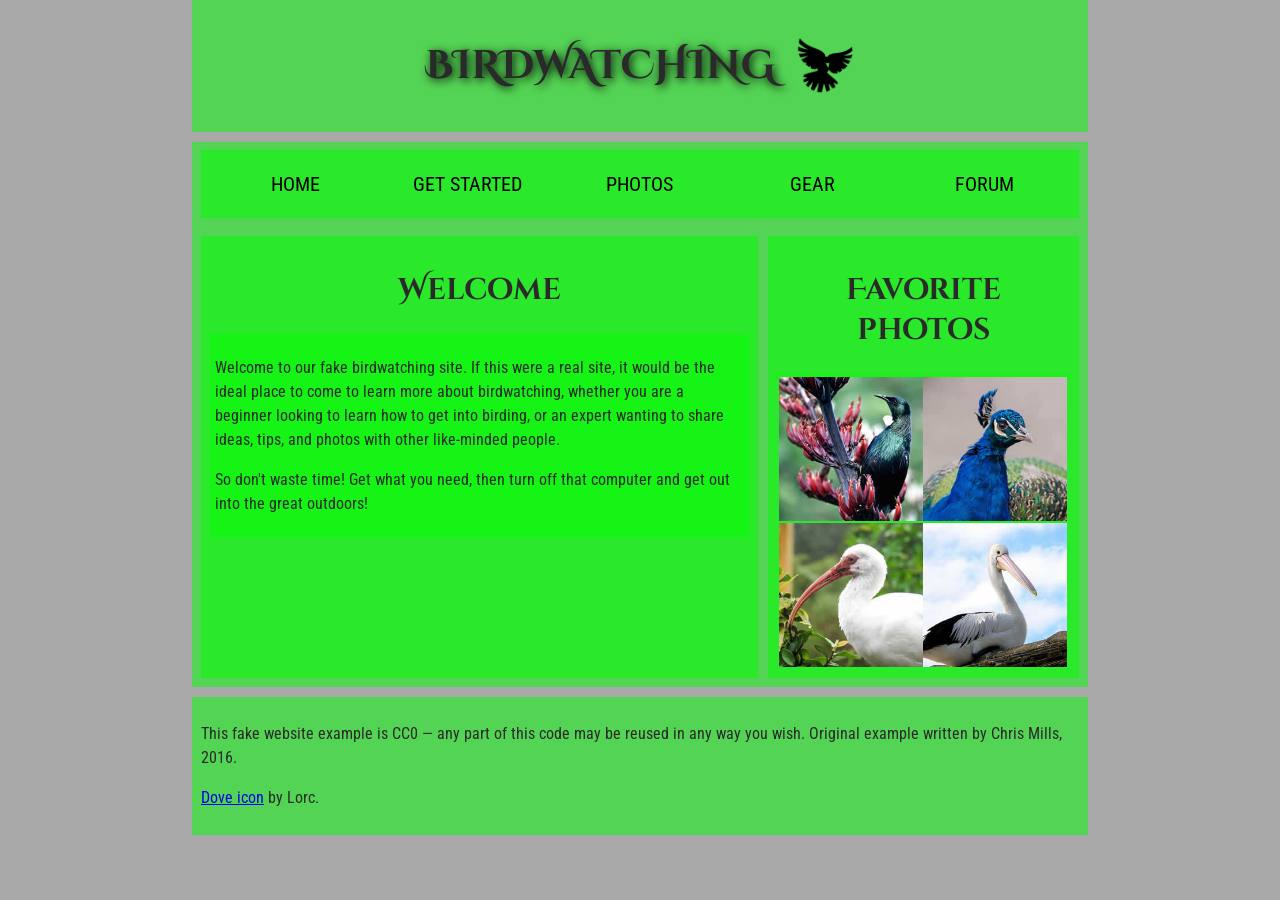
==== wa/wa4/wa4.html @ 0c589b5d "wa4 create and complete" ====
<!doctype html>
<html lang="en">
  <head>
    <meta charset="utf-8" />
    <title>Birdwatching</title>
    <link
      href="https://fonts.googleapis.com/css?family=Roboto+Condensed:300%7CCinzel+Decorative:700"
      rel="stylesheet" />
    <link rel="stylesheet" href="wa4.css">
  </head>

  <body>
    <header>
        <h1>Birdwatching<img src="assets/dove.png" alt="logo"></h1>
    </header>
    <section>
        <nav>
            <ul>
                <li><a>Home</a></li>
                <li><a>Get started</a></li>
                <li><a>Photos</a></li>
                <li><a>Gear</a></li>
                <li><a>Forum</a></li>
            </ul>
        </nav>
    </section>
    <main>
        <section>
                <h2>Welcome</h2>

                <article>
                    <p>
                    Welcome to our fake birdwatching site. If this were a real site, it
                    would be the ideal place to come to learn more about birdwatching,
                    whether you are a beginner looking to learn how to get into birding, or
                    an expert wanting to share ideas, tips, and photos with other
                    like-minded people.
                    </p>

                    <p>
                    So don't waste time! Get what you need, then turn off that computer and
                    get out into the great outdoors!
                    </p>
                </article>
        </section>
        <section>
                <h2>Favorite photos</h2>
                
                <aside>
                    <a href="assets/favorite-bird-1.jpg" target="_blank"><img src="assets/favorite-bird-1_th.jpg" alt="Fave Bird 1"></a>
                    <a href="assets/favorite-bird-2.jpg" target="_blank"><img src="assets/favorite-bird-2_th.jpg" alt="Fave Bird 2"></a>
                    <a href="assets/favorite-bird-3.jpg" target="_blank"><img src="assets/favorite-bird-3_th.jpg" alt="Fave Bird 3"></a>
                    <a href="assets/favorite-bird-4.jpg" target="_blank"><img src="assets/favorite-bird-4_th.jpg" alt="Fave Bird 4"></a>
                </aside>
        </section>
    </main>
    <footer>
        <p>
            This fake website example is CC0 — any part of this code may be reused
            in any way you wish. Original example written by Chris Mills, 2016.
        </p>

        <p>
            <a href="http://game-icons.net/lorc/originals/dove.html">Dove icon</a>
            by Lorc.
        </p>
    </footer>
  </body>
</html>
---- wa/wa4/wa4.css ----
/* || General setup */

body {
  margin: 0;
}

html {
  font-size: 10px;
  background-color: darkgrey;
}

body {
  width: 70%;
  min-width: 800px;
  margin: 0 auto;
}

/* || typography */

h1,
h2 {
  font-family: "Cinzel Decorative", cursive;
  color: #2a2a2a;
}

p,
li {
  font-family: "Roboto Condensed", sans-serif;
  color: #2a2a2a;
}

h1 {
  font-size: 4rem;
  text-align: center;
  text-shadow: 2px 2px 10px black;
}

h2 {
  font-size: 3rem;
  text-align: center;
}

p,
li {
  font-size: 1.6rem;
  line-height: 1.5;
}

/* || header layout */

header {
  margin-bottom: 10px;
}

main,
header,
nav,
article,
aside,
footer,
section {
  background-color: #00ff0080;
  padding: 1%;
}

h1 {
  text-transform: uppercase;
  display: flex;
  align-items: center;
  justify-content: center;
  gap: 20px;
}

header img {
  height: 60px;
}

nav ul {
  padding: 0;
  list-style-type: none;
  display: flex;
}

nav li {
  text-align: center;
  flex: 1;
}

nav a {
  font-size: 2rem;
  text-transform: uppercase;
  text-decoration: none;
  color: black;
}

nav a:hover,
nav a:focus {
  color: red;
}

/* || main layout */

main {
  display: flex;
  gap: 10px;
}

article {
  flex: 4;
}

aside {
  flex: 1;
}

aside a {
  display: block;
  float: left;
  width: 50%;
}

aside img {
  max-width: 100%;
}

footer {
  margin-top: 10px;
}
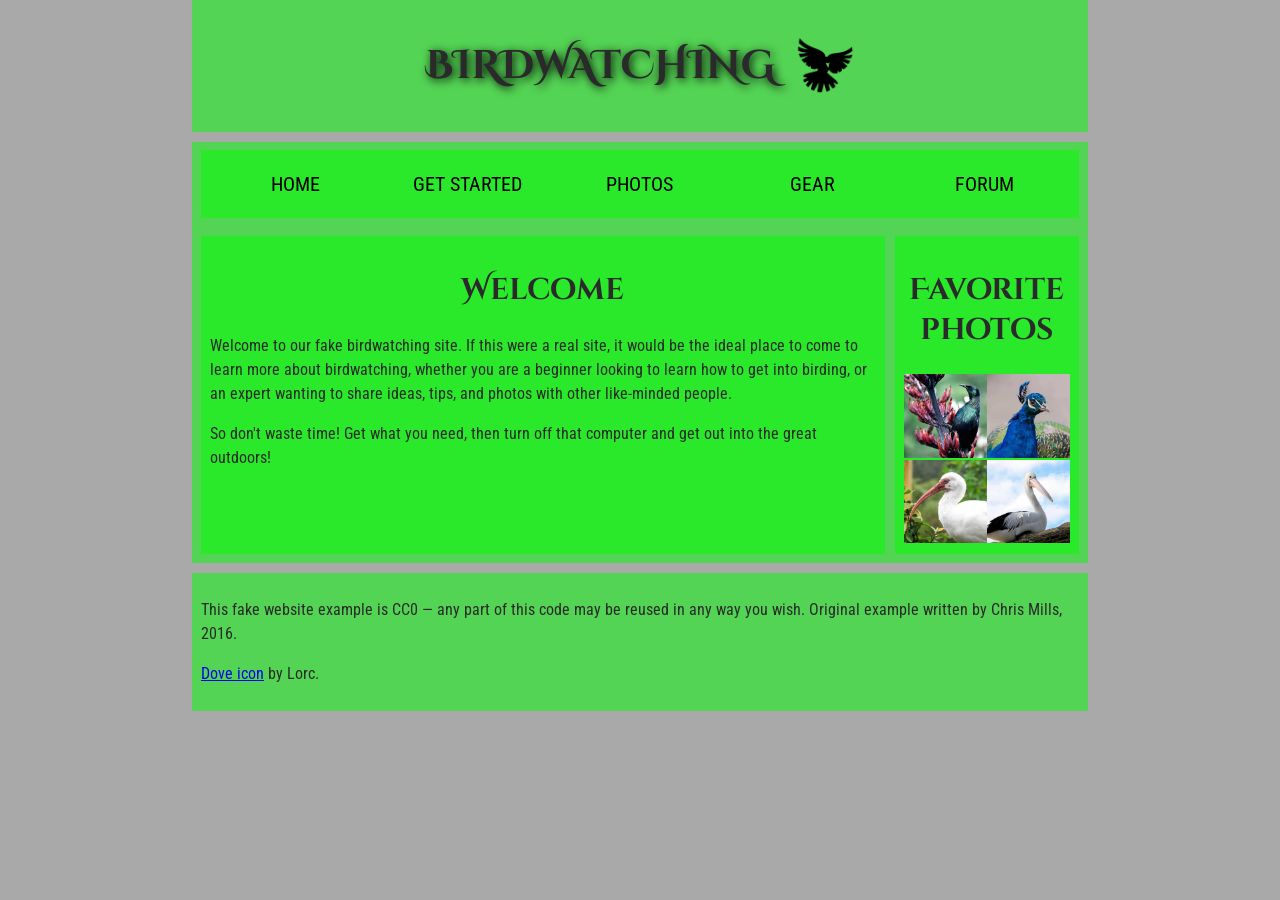
==== commit 06e8957f: "Update wa4.html" ====
--- a/wa/wa4/wa4.html
+++ b/wa/wa4/wa4.html
@@ -16,43 +16,41 @@
     <section>
         <nav>
             <ul>
-                <li><a>Home</a></li>
-                <li><a>Get started</a></li>
-                <li><a>Photos</a></li>
-                <li><a>Gear</a></li>
-                <li><a>Forum</a></li>
+                <li><a href="https://www.youtube.com/watch">Home</a></li>
+                <li><a href="https://www.youtube.com/watch">Get started</a></li>
+                <li><a href="https://www.youtube.com/watch">Photos</a></li>
+                <li><a href="https://www.youtube.com/watch">Gear</a></li>
+                <li><a href="https://www.youtube.com/watch">Forum</a></li>
             </ul>
         </nav>
     </section>
     <main>
-        <section>
+        <article>
                 <h2>Welcome</h2>
 
-                <article>
-                    <p>
+                <p>
                     Welcome to our fake birdwatching site. If this were a real site, it
                     would be the ideal place to come to learn more about birdwatching,
                     whether you are a beginner looking to learn how to get into birding, or
                     an expert wanting to share ideas, tips, and photos with other
                     like-minded people.
-                    </p>
+                </p>
 
-                    <p>
+                <p>
                     So don't waste time! Get what you need, then turn off that computer and
                     get out into the great outdoors!
-                    </p>
-                </article>
-        </section>
-        <section>
+                </p>
+        </article>
+        <aside>
                 <h2>Favorite photos</h2>
                 
-                <aside>
+                
                     <a href="assets/favorite-bird-1.jpg" target="_blank"><img src="assets/favorite-bird-1_th.jpg" alt="Fave Bird 1"></a>
                     <a href="assets/favorite-bird-2.jpg" target="_blank"><img src="assets/favorite-bird-2_th.jpg" alt="Fave Bird 2"></a>
                     <a href="assets/favorite-bird-3.jpg" target="_blank"><img src="assets/favorite-bird-3_th.jpg" alt="Fave Bird 3"></a>
                     <a href="assets/favorite-bird-4.jpg" target="_blank"><img src="assets/favorite-bird-4_th.jpg" alt="Fave Bird 4"></a>
-                </aside>
-        </section>
+                
+        </aside>
     </main>
     <footer>
         <p>
